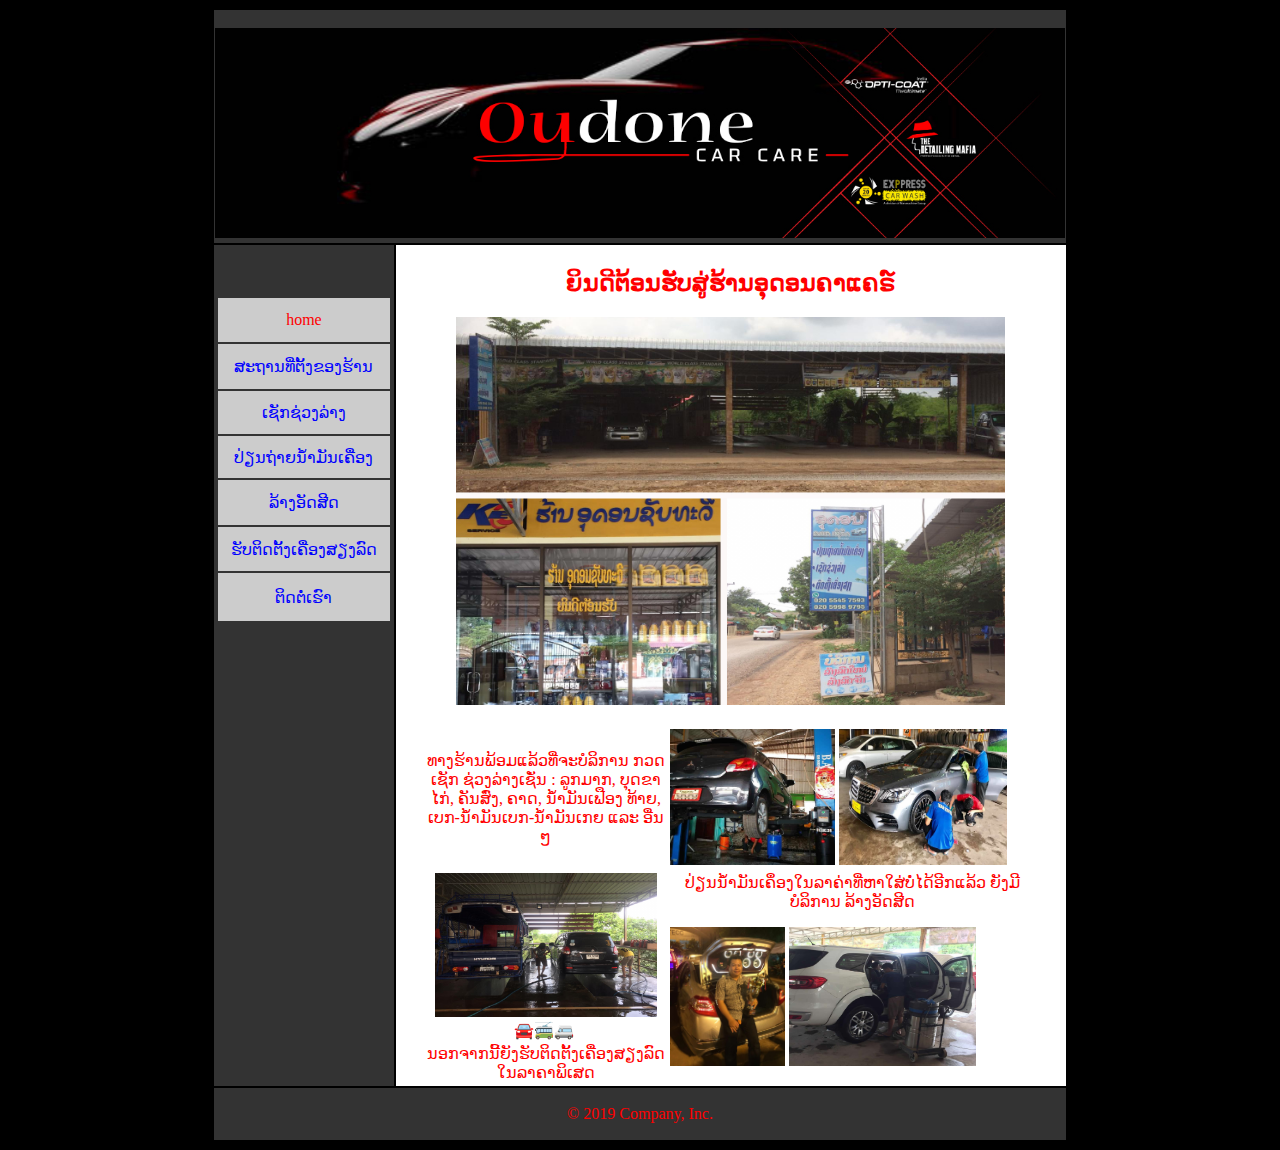
==== index.html @ 8defa1ef "add index" ====
<!doctype html>
<html><!-- InstanceBegin template="/Templates/OudoneCarcare.dwt" codeOutsideHTMLIsLocked="false" -->
<head>
<meta charset="utf-8">
<title>Oudone carcare</title>
<style type="text/css">
body,td,th {
	font-family: "Phetsarath OT";
	font-size: 16px;
	color: #F00;
}
body {
	background-color: #000;
	background-image: url();
}
a {
	font-family: "Phetsarath OT";
}
a:hover {
	color: #00F;
	text-decoration: underline;
}
a:active {
	color: #00F;
	text-decoration: none;
}
a:link {
	color: #00F;
	text-decoration: none;
}
a:visited {
	text-decoration: none;
	color: #F00;
}
</style>
</head>

<body>
<table width="847" border="0" align="center">
  <tr>
    <td height="231" colspan="2" align="center" valign="bottom" bgcolor="#333333"><img src="Image/MMCC_Website%20banner.jpg" width="850" height="210"></td>
  </tr>
  <tr>
    <td width="176" height="687" align="center" valign="top" bgcolor="#333333"><p>&nbsp;</p>
      <table width="176" border="0">
      <tr>
        <td width="170" height="42" align="center" valign="middle" bgcolor="#CCCCCC">home</td>
      </tr>
      <tr>
        <td height="43" align="center" valign="middle" bgcolor="#CCCCCC"><a href="map.html">ສະຖານທີ່ຕັ້ງຂອງຮ້ານ</a></td>
      </tr>
      <tr>
        <td height="41" align="center" valign="middle" bgcolor="#CCCCCC"><a href="ເຊັກຊ່ວງລ່າງ.html">ເຊັກຊ່ວງລ່າງ</a></td>
      </tr>
      <tr>
        <td height="40" align="center" valign="middle" bgcolor="#CCCCCC"><a href="ປ່ຽນນ້ຳມັນເຄື່ອງ.html">ປ່ຽນຖ່າຍນ້ຳມັນເຄື່ອງ</a></td>
      </tr>
      <tr>
        <td height="43" align="center" valign="middle" bgcolor="#CCCCCC"><a href="ລ້າງອັດສີດ.html">ລ້າງອັດສີດ</a></td>
      </tr>
      <tr>
        <td height="42" align="center" valign="middle" bgcolor="#CCCCCC"><a href="ຮັບຕິຕັ້ງເເຄື່ອງສຽງ.html">ຮັບຕິດຕັ້ງເຄື່ອງສຽງລົດ</a></td>
      </tr>
      <tr>
        <td height="46" align="center" valign="middle" bgcolor="#CCCCCC"><a href="help.html">ຕິດຕໍ່ເຮົາ</a></td>
      </tr>
    </table></td>
    <td width="661" align="center" valign="top" bgcolor="#FFFFFF"><!-- InstanceBeginEditable name="Contents" -->
      <table width="616" border="0">
        <tr>
          <td height="466" colspan="3" align="center" valign="bottom"><h2>ຍິນດີຕ້ອນຮັບສູ່ຮ້ານອຸດອນຄາແຄຣ໌</h2>
          <p><img src="Image/IMG-20190527-WA0012.jpg" width="549" height="388" /></p></td>
        </tr>
        <tr>
          <td width="240" align="center"><p>ທາງຮ້ານພ້ອມແລ້ວທີ່ຈະບໍລິການ ກວດເຊັກ ຊ່ວງລ່າງເຊັ່ນ : ລູກມາກ, ບຸດຂາໄກ່, ຄັນສົ່ງ, ຄາດ, ນໍ້າມັນເຟືອງ ທ້າຍ, ເບກ-ນໍ້າມັນເບກ-ນໍ້າມັນເກຍ ແລະ ອື່ນໆ  </p></td>
          <td width="366" colspan="2"><img src="Image/57420748_2058993164229767_440399259267760128_n.jpg" width="165" height="136" /> <img src="Image/61767639_466787557481115_933120080718331904_n.jpg" width="168" height="136" /></td>
        </tr>
        <tr>
          <td rowspan="2" align="center"><img src="Image/IMG-20190520-WA0012.jpg" width="222" height="144" />&#128664;&#128654;&#128656;&nbsp;</td>
          <td colspan="2" align="center">ປ່ຽນນ້ຳມັນເຄຶ່ອງໃນລາຄ່າທີ່ຫາໃສ່ບໍ່ໄດ້ອີກແລ້ວ  ຍັງມີບໍລິການ ລ້າງອັດສີດ</td>
        </tr>
        <tr>
          <td colspan="2" rowspan="2"><a href="ຮັບຕິຕັ້ງເເຄື່ອງສຽງ.html"><img src="Image/IMG-20190527-WA0019.jpg" width="115" height="139" /></a> <a href="ລ້າງອັດສີດ.html"><img src="Image/IMG-20190527-WA0046.jpg" width="187" height="139" /></a></td>
        </tr>
        <tr>
          <td align="center">ນອກຈາກນີ້ຍັງຮັບຕິດຕັ້ງເຄື່ອງສຽງລົດ ໃນລາຄາພິເສດ </td>
        </tr>
      </table>
    <!-- InstanceEndEditable --></td>
  </tr>
  <tr>
    <td colspan="2" align="center" valign="middle" bgcolor="#333333"><p>© 2019 Company, Inc.</p></td>
  </tr>
</table>
</body>
<!-- InstanceEnd --></html>
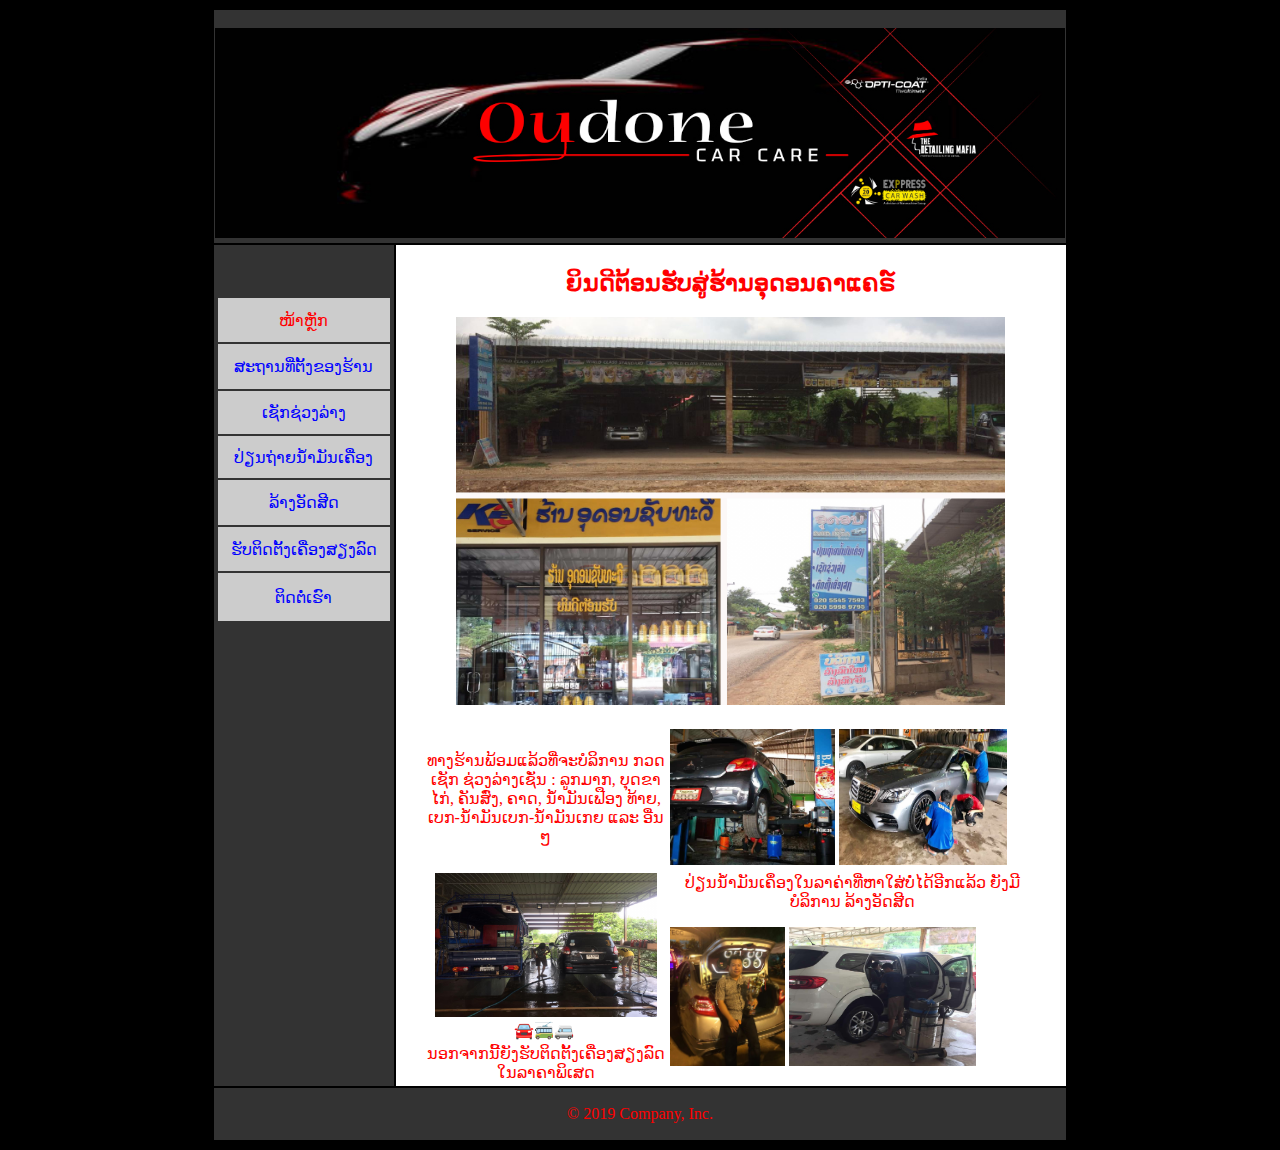
==== commit 93f6256f: "home" ====
--- a/index.html
+++ b/index.html
@@ -44,7 +44,7 @@
     <td width="176" height="687" align="center" valign="top" bgcolor="#333333"><p>&nbsp;</p>
       <table width="176" border="0">
       <tr>
-        <td width="170" height="42" align="center" valign="middle" bgcolor="#CCCCCC">home</td>
+        <td width="170" height="42" align="center" valign="middle" bgcolor="#CCCCCC"> ໜ້າຫຼັກ</td>
       </tr>
       <tr>
         <td height="43" align="center" valign="middle" bgcolor="#CCCCCC"><a href="map.html">ສະຖານທີ່ຕັ້ງຂອງຮ້ານ</a></td>
